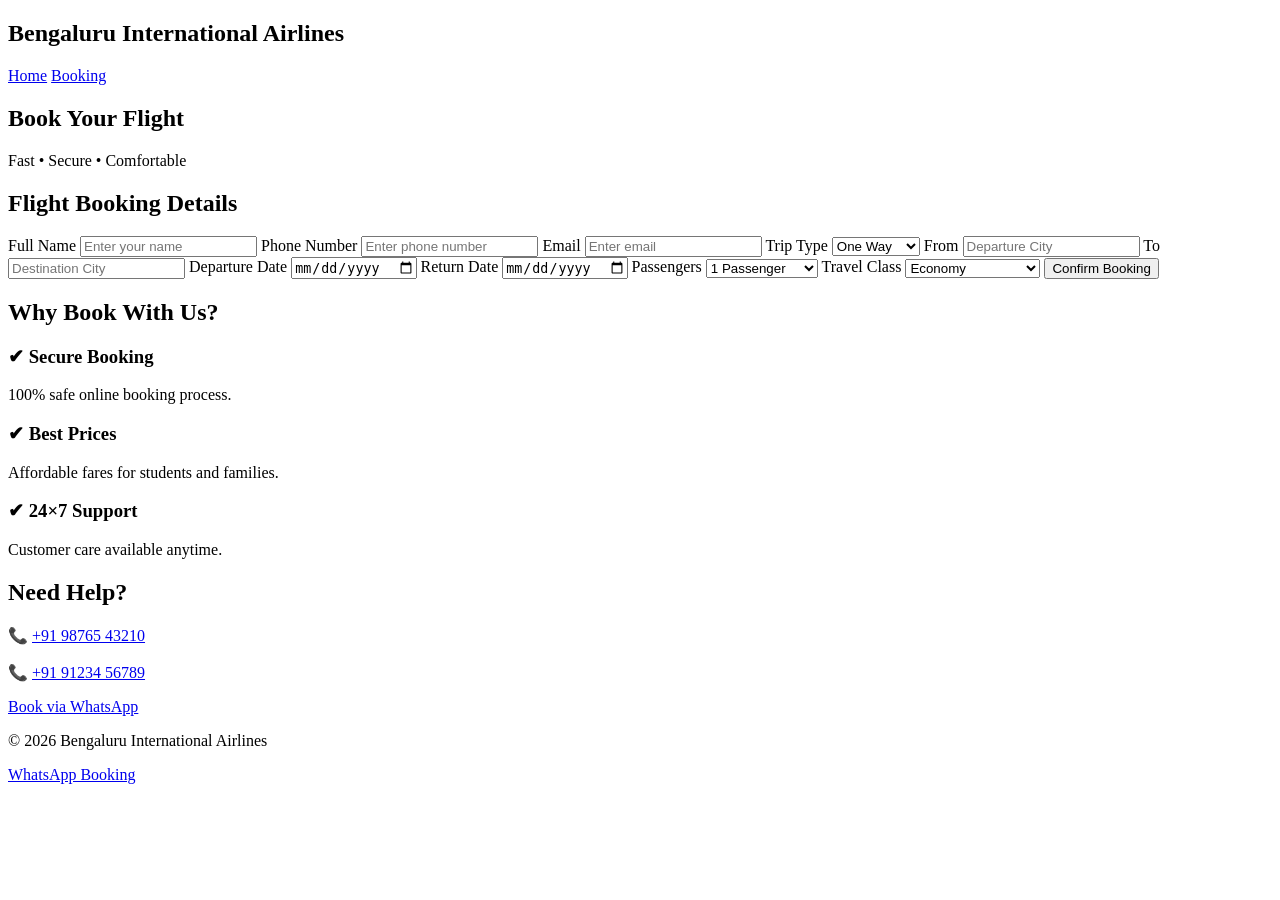
==== booking.html @ 8e1191d3 "Add files via upload" ====
<!DOCTYPE html>
<html lang="en">
<head>
<meta charset="UTF-8">
<meta name="viewport" content="width=device-width, initial-scale=1.0">
<title>Flight Booking | Bengaluru International Airlines</title>
<link rel="stylesheet" href="style.css">
</head>

<body>

<header>
    <h2>Bengaluru International Airlines</h2>

    <nav>
        <a href="index.html">Home</a>
        <a href="booking.html">Booking</a>
    </nav>
</header>

<section class="hero small">

<h1>Book Your Flight</h1>

<p>Fast • Secure • Comfortable</p>

</section>

<section>

<h2>Flight Booking Details</h2>

<form class="booking-form">

<label>Full Name</label>
<input type="text" placeholder="Enter your name" required>

<label>Phone Number</label>
<input type="tel" placeholder="Enter phone number" required>

<label>Email</label>
<input type="email" placeholder="Enter email">

<label>Trip Type</label>
<select>
<option>One Way</option>
<option>Round Trip</option>
</select>

<label>From</label>
<input type="text" placeholder="Departure City">

<label>To</label>
<input type="text" placeholder="Destination City">

<label>Departure Date</label>
<input type="date">

<label>Return Date</label>
<input type="date">

<label>Passengers</label>
<select>
<option>1 Passenger</option>
<option>2 Passengers</option>
<option>3 Passengers</option>
<option>4 Passengers</option>
<option>5+ Passengers</option>
</select>

<label>Travel Class</label>
<select>
<option>Economy</option>
<option>Premium Economy</option>
<option>Business</option>
<option>First Class</option>
</select>

<button type="submit">Confirm Booking</button>

</form>

</section>

<section>

<h2>Why Book With Us?</h2>

<div class="cards">

<div class="card">
<h3>✔ Secure Booking</h3>
<p>100% safe online booking process.</p>
</div>

<div class="card">
<h3>✔ Best Prices</h3>
<p>Affordable fares for students and families.</p>
</div>

<div class="card">
<h3>✔ 24×7 Support</h3>
<p>Customer care available anytime.</p>
</div>

</div>

</section>

<section>

<h2>Need Help?</h2>

<p>
📞 <a href="tel:+919876543210">+91 98765 43210</a><br><br>

📞 <a href="tel:+919123456789">+91 91234 56789</a>
</p>

<p>
<a class="btn" href="https://wa.me/919876543210">
Book via WhatsApp
</a>
</p>

</section>

<footer>

<p>© 2026 Bengaluru International Airlines</p>

</footer>

<a href="https://wa.me/919876543210" class="whatsapp">
WhatsApp Booking
</a>

</body>
</html>
---- style.css ----
Google Font 
@import url('httpsfonts.googleapis.comcss2family=Poppinswght@300;400;500;600;700&display=swap');

{
    margin0;
    padding0;
    box-sizingborder-box;
    font-family'Poppins',sans-serif;
}

body{
    background#111;
    color#fff;
    line-height1.6;
}

 Header 

header{
    background#3d2414;
    displayflex;
    justify-contentspace-between;
    align-itemscenter;
    padding15px 8%;
    positionsticky;
    top0;
}

header h2{
    color#f8d7a3;
}

nav a{
    color#fff;
    text-decorationnone;
    margin-left20px;
    transition.3s;
}

nav ahover{
    color#d8a46b;
}

 Hero 

.hero{
    height70vh;
    displayflex;
    flex-directioncolumn;
    justify-contentcenter;
    align-itemscenter;
    text-aligncenter;
    backgroundlinear-gradient(rgba(0,0,0,.6),rgba(0,0,0,.6)),
    url(httpsimages.unsplash.comphoto-1436491865332-7a61a109cc05w=1600) centercover;
}

.hero.small{
    height40vh;
}

.hero h1{
    font-size48px;
}

.hero p{
    margin15px 0;
    font-size18px;
}

.btn{
    displayinline-block;
    background#8b5e3c;
    color#fff;
    padding12px 25px;
    text-decorationnone;
    border-radius5px;
}

.btnhover{
    background#a06b45;
}

 Sections 

section{
    padding60px 8%;
}

section h2{
    text-aligncenter;
    margin-bottom30px;
    color#f8d7a3;
}

 Cards 

.cards{
    displaygrid;
    grid-template-columnsrepeat(auto-fit,minmax(220px,1fr));
    gap20px;
}

.card{
    background#222;
    padding20px;
    border-radius10px;
    text-aligncenter;
}

.card h3{
    color#d8a46b;
    margin-bottom10px;
}

 Offer 

.offer{
    background#3d2414;
    text-aligncenter;
}

 Gallery 

.gallery{
    displaygrid;
    grid-template-columnsrepeat(auto-fit,minmax(250px,1fr));
    gap15px;
}

.gallery img{
    width100%;
    height220px;
    object-fitcover;
    border-radius10px;
}

 Map 

iframe{
    width100%;
    height350px;
    bordernone;
    border-radius10px;
}

 Forms 

form,
.booking-form{
    max-width600px;
    marginauto;
}

label{
    displayblock;
    margin-top15px;
}

input,
select,
textarea{
    width100%;
    padding12px;
    margin-top6px;
    margin-bottom15px;
    bordernone;
    border-radius5px;
}

textarea{
    height120px;
}

button{
    width100%;
    padding12px;
    bordernone;
    background#8b5e3c;
    colorwhite;
    font-size16px;
    border-radius5px;
    cursorpointer;
}

buttonhover{
    background#a06b45;
}

 Phone Links 

a{
    color#f8d7a3;
}

p{
    text-aligncenter;
}

 Footer 

footer{
    background#000;
    text-aligncenter;
    padding20px;
    margin-top40px;
}

 WhatsApp Button 

.whatsapp{
    positionfixed;
    right20px;
    bottom20px;
    background#25D366;
    colorwhite;
    text-decorationnone;
    padding15px 20px;
    border-radius40px;
    font-weight600;
    box-shadow0 5px 15px rgba(0,0,0,.4);
}

.whatsapphover{
    background#1ebc57;
}

 Responsive 

@media(max-width768px){

header{
    flex-directioncolumn;
    gap10px;
}

nav{
    displayflex;
    flex-wrapwrap;
    justify-contentcenter;
}

nav a{
    margin8px;
}

.hero h1{
    font-size34px;
}

.hero p{
    font-size16px;
}

section{
    padding40px 20px;
}

.cards{
    grid-template-columns1fr;
}

.gallery{
    grid-template-columns1fr;
}

}
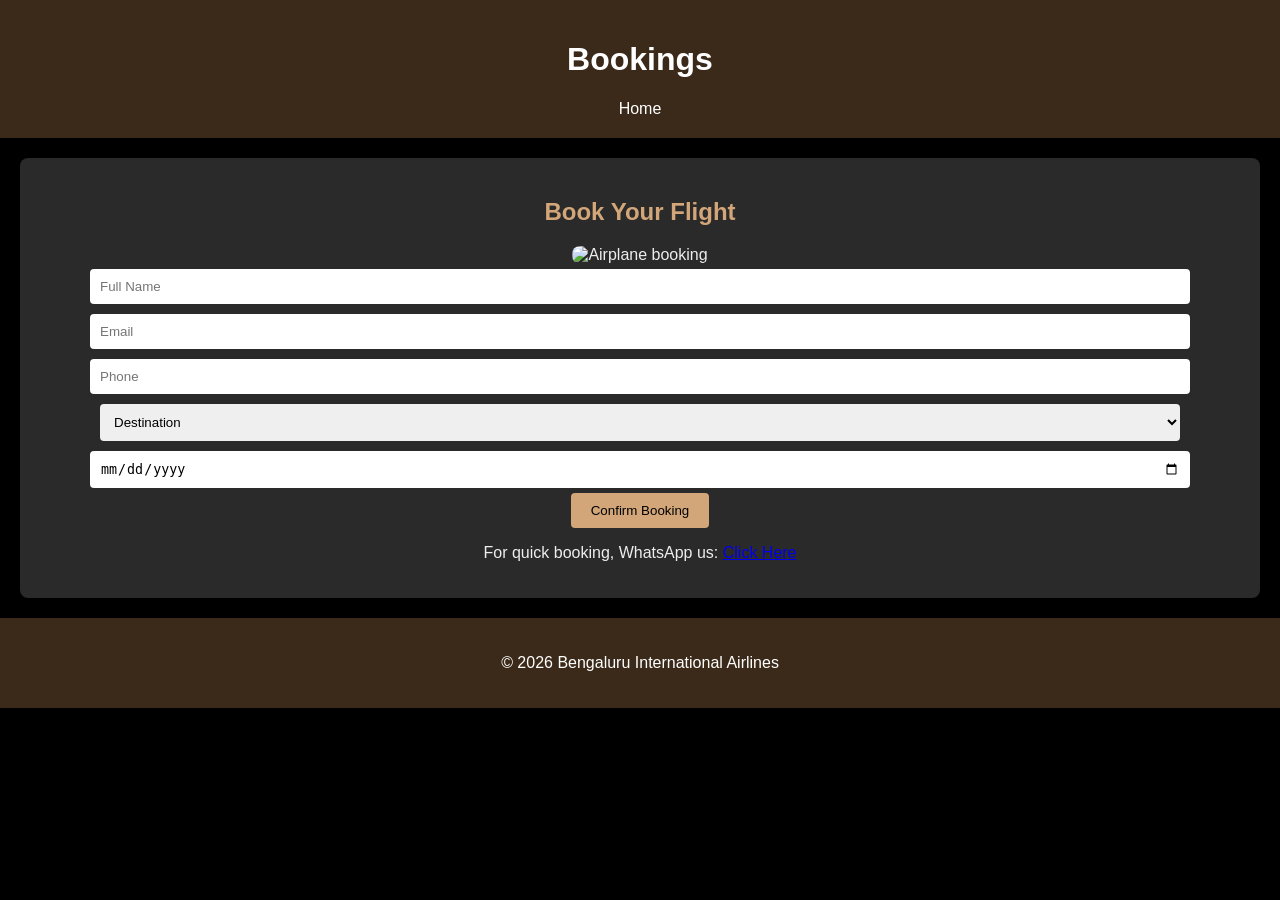
==== commit bd8a482e: "Add files via upload" ====
--- a/booking.html
+++ b/booking.html
@@ -3,137 +3,50 @@
 <head>
 <meta charset="UTF-8">
 <meta name="viewport" content="width=device-width, initial-scale=1.0">
-<title>Flight Booking | Bengaluru International Airlines</title>
-<link rel="stylesheet" href="style.css">
+<title>Bookings - Bengaluru International Airlines</title>
+<style>
+  body {margin:0;font-family:Arial, sans-serif;background:#000;color:#eee;}
+  header,section,footer {padding:20px;text-align:center;}
+  header {background:#3b2a1a;color:#fff;}
+  nav a {color:#fff;margin:0 10px;text-decoration:none;}
+  h2 {color:#d2a679;}
+  .booking {background:#2a2a2a;margin:20px;border-radius:8px;padding:20px;}
+  form input,form select {width:90%;padding:10px;margin:5px;border:none;border-radius:4px;}
+  form button {padding:10px 20px;background:#d2a679;color:#000;border:none;border-radius:4px;}
+  footer {background:#3b2a1a;color:#fff;}
+</style>
 </head>
-
 <body>
 
 <header>
-    <h2>Bengaluru International Airlines</h2>
-
-    <nav>
-        <a href="index.html">Home</a>
-        <a href="booking.html">Booking</a>
-    </nav>
+  <h1>Bookings</h1>
+  <nav>
+    <a href="index.html">Home</a>
+  </nav>
 </header>
 
-<section class="hero small">
-
-<h1>Book Your Flight</h1>
-
-<p>Fast • Secure • Comfortable</p>
-
-</section>
-
-<section>
-
-<h2>Flight Booking Details</h2>
-
-<form class="booking-form">
-
-<label>Full Name</label>
-<input type="text" placeholder="Enter your name" required>
-
-<label>Phone Number</label>
-<input type="tel" placeholder="Enter phone number" required>
-
-<label>Email</label>
-<input type="email" placeholder="Enter email">
-
-<label>Trip Type</label>
-<select>
-<option>One Way</option>
-<option>Round Trip</option>
-</select>
-
-<label>From</label>
-<input type="text" placeholder="Departure City">
-
-<label>To</label>
-<input type="text" placeholder="Destination City">
-
-<label>Departure Date</label>
-<input type="date">
-
-<label>Return Date</label>
-<input type="date">
-
-<label>Passengers</label>
-<select>
-<option>1 Passenger</option>
-<option>2 Passengers</option>
-<option>3 Passengers</option>
-<option>4 Passengers</option>
-<option>5+ Passengers</option>
-</select>
-
-<label>Travel Class</label>
-<select>
-<option>Economy</option>
-<option>Premium Economy</option>
-<option>Business</option>
-<option>First Class</option>
-</select>
-
-<button type="submit">Confirm Booking</button>
-
-</form>
-
-</section>
-
-<section>
-
-<h2>Why Book With Us?</h2>
-
-<div class="cards">
-
-<div class="card">
-<h3>✔ Secure Booking</h3>
-<p>100% safe online booking process.</p>
-</div>
-
-<div class="card">
-<h3>✔ Best Prices</h3>
-<p>Affordable fares for students and families.</p>
-</div>
-
-<div class="card">
-<h3>✔ 24×7 Support</h3>
-<p>Customer care available anytime.</p>
-</div>
-
-</div>
-
-</section>
-
-<section>
-
-<h2>Need Help?</h2>
-
-<p>
-📞 <a href="tel:+919876543210">+91 98765 43210</a><br><br>
-
-📞 <a href="tel:+919123456789">+91 91234 56789</a>
-</p>
-
-<p>
-<a class="btn" href="https://wa.me/919876543210">
-Book via WhatsApp
-</a>
-</p>
-
+<section class="booking">
+  <h2>Book Your Flight</h2>
+  <img src="https://images.unsplash.com/photo-1504196606672-aef5c9cefc92?ixlib=rb-4.0.3&auto=format&fit=crop&w=800&q=80" alt="Airplane booking" style="width:90%;max-width:400px;border-radius:8px;">
+  <form>
+    <input type="text" placeholder="Full Name"><br>
+    <input type="email" placeholder="Email"><br>
+    <input type="tel" placeholder="Phone"><br>
+    <select>
+      <option>Destination</option>
+      <option>Bengaluru</option>
+      <option>Delhi</option>
+      <option>Mumbai</option>
+    </select><br>
+    <input type="date"><br>
+    <button type="submit">Confirm Booking</button>
+  </form>
+  <p>For quick booking, WhatsApp us: <a href="https://wa.me/919876543210">Click Here</a></p>
 </section>
 
 <footer>
-
-<p>© 2026 Bengaluru International Airlines</p>
-
+  <p>&copy; 2026 Bengaluru International Airlines</p>
 </footer>
 
-<a href="https://wa.me/919876543210" class="whatsapp">
-WhatsApp Booking
-</a>
-
 </body>
-</html>+</html>
